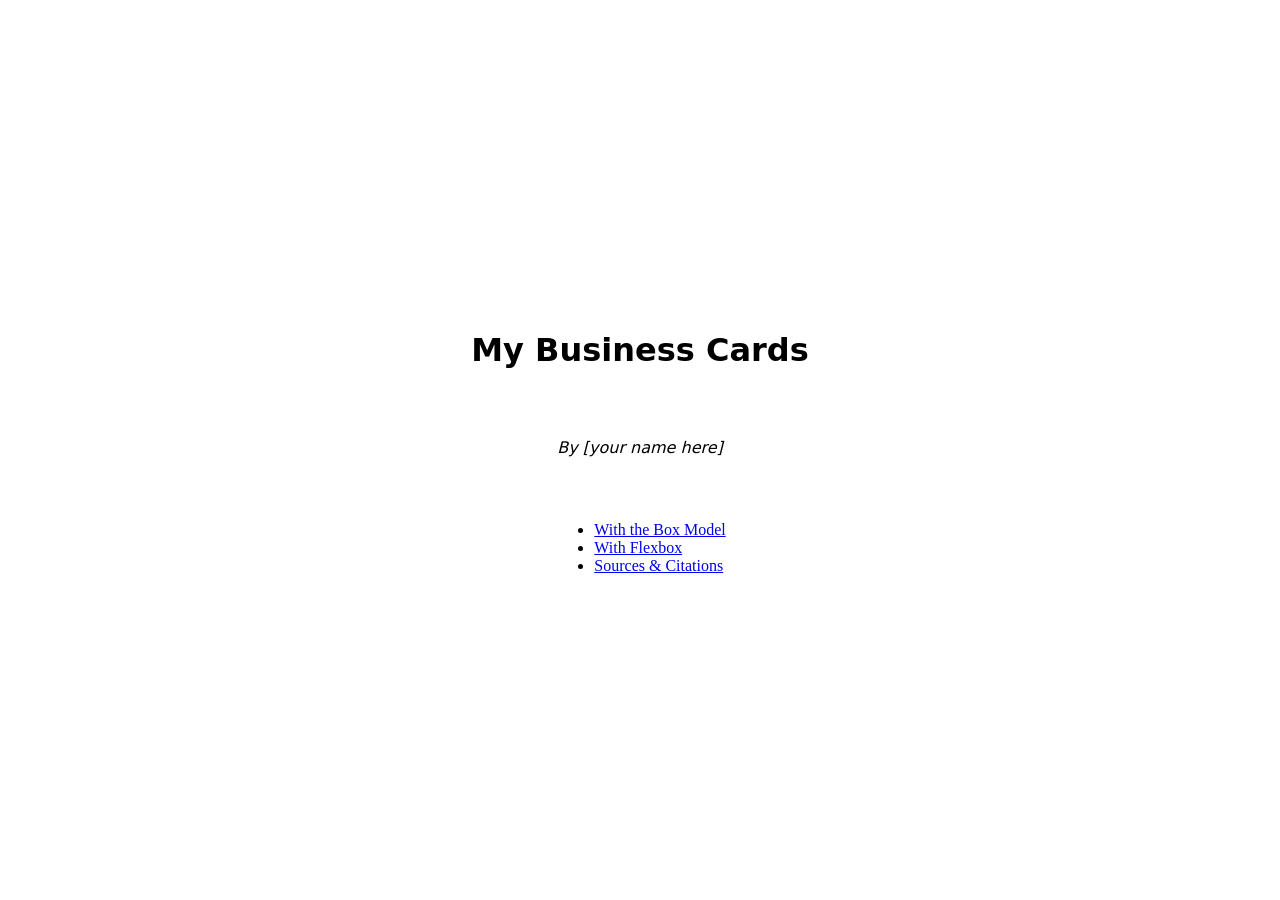
==== index.html @ 1c9e2ae5 "Initial commit" ====
<!DOCTYPE html>
<html lang="en">
  <head>
    <meta charset="utf-8">
    <meta name="viewport" content="width=device-width, initial-scale=1">
    <title>My Business Cards</title>
    <link rel="stylesheet" href="./template.css">
  </head>
  <body>
    <h1>My Business Cards</h1>
    <p class="attribution">By [your name here]</p>

    <ul class="page-links">
      <li><a href="box.html">With the Box Model</a></li>
      <li><a href="flex.html">With Flexbox</a></li>
      <li><a href="citations.html">Sources &amp; Citations</a></li>
    </ul>
  </body>
</html>
---- template.css ----
/* 
 * PROJECT TEMPLATE    
 * DO NOT MODIFY       
 * 
 * Your code should go in box.css and flex.css
 *
 * -------------------------------------------------------------
 * This file contains the core layout and card styles for the project.
 * Please do NOT change anything here. 
 * All your custom CSS should go in the other files as directed.
 * -------------------------------------------------------------
 */

.card {
  box-shadow: 0 4px 8px 0 rgba(0, 0, 0, 0.2);
  margin-left: auto;
  margin-right: auto;
  margin-top: auto;
  margin-bottom: auto;
  perspective: 1000px;
  cursor: pointer;
  transform-style: preserve-3d;
  transition: all 0.3s ease;
}

.card.landscape {
  width: 3.5in;
  height: 2in;
}

.card.portrait {
  height: 3.5in;
  width: 2in;
}

.card.square {
  width: 2.5in;
  height: 2.5in;
}

/* Hover effect - slight tilt to show interactivity */
.card:hover {
  scale: 1.05;
}

/* Flipped state - full rotation */
.card.flipped {
  transform: rotateY(180deg);
}

.card-front,
.card-back {
  position: absolute;
  width: 100%;
  height: 100%;
  backface-visibility: hidden;
  border-radius: inherit;
  box-sizing: border-box;
}

.card-front {
  border: 2px solid #e0e0e0;
}

.card-back {
  transform: rotateY(180deg);
}
body {
  display: flex;
  flex-direction: column;
  justify-content: center;
  align-items: center;
  gap: 32px;
  min-height: 100vh;
  margin: 0;
}

body > h1,
body > h2,
body > .attribution {
  font-family: system-ui, -apple-system, BlinkMacSystemFont, "Segoe UI", Roboto,
    Oxygen, Ubuntu, Cantarell, "Open Sans", "Helvetica Neue", sans-serif;
}
p.attribution {
  font-style: italic;
}
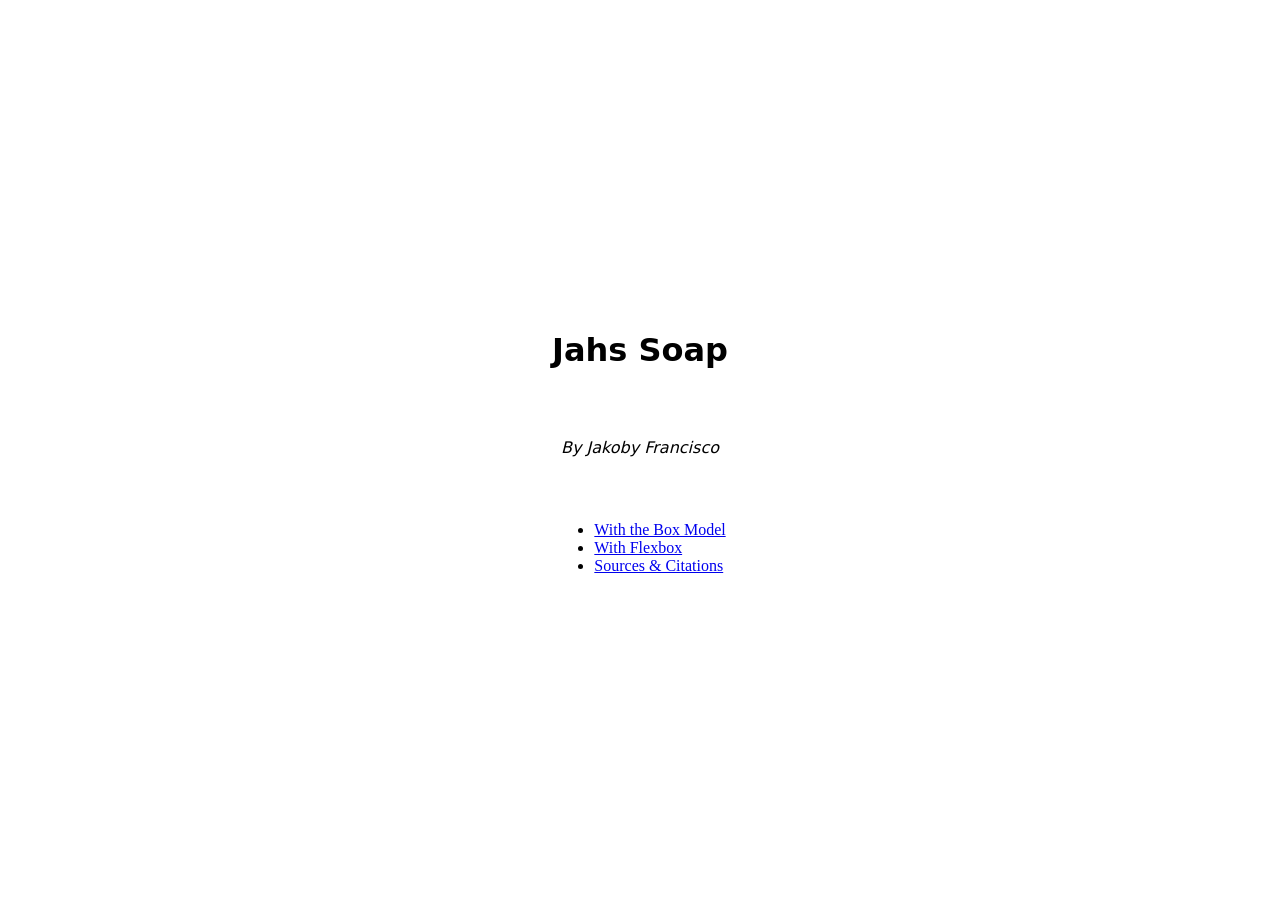
==== commit de62d211: "added a image" ====
--- a/index.html
+++ b/index.html
@@ -3,13 +3,12 @@
   <head>
     <meta charset="utf-8">
     <meta name="viewport" content="width=device-width, initial-scale=1">
-    <title>My Business Cards</title>
+    <title>Jahs soaps</title>
     <link rel="stylesheet" href="./template.css">
   </head>
   <body>
-    <h1>My Business Cards</h1>
-    <p class="attribution">By [your name here]</p>
-
+    <h1>Jahs Soap</h1>
+    <p class="attribution">By Jakoby Francisco
     <ul class="page-links">
       <li><a href="box.html">With the Box Model</a></li>
       <li><a href="flex.html">With Flexbox</a></li>
